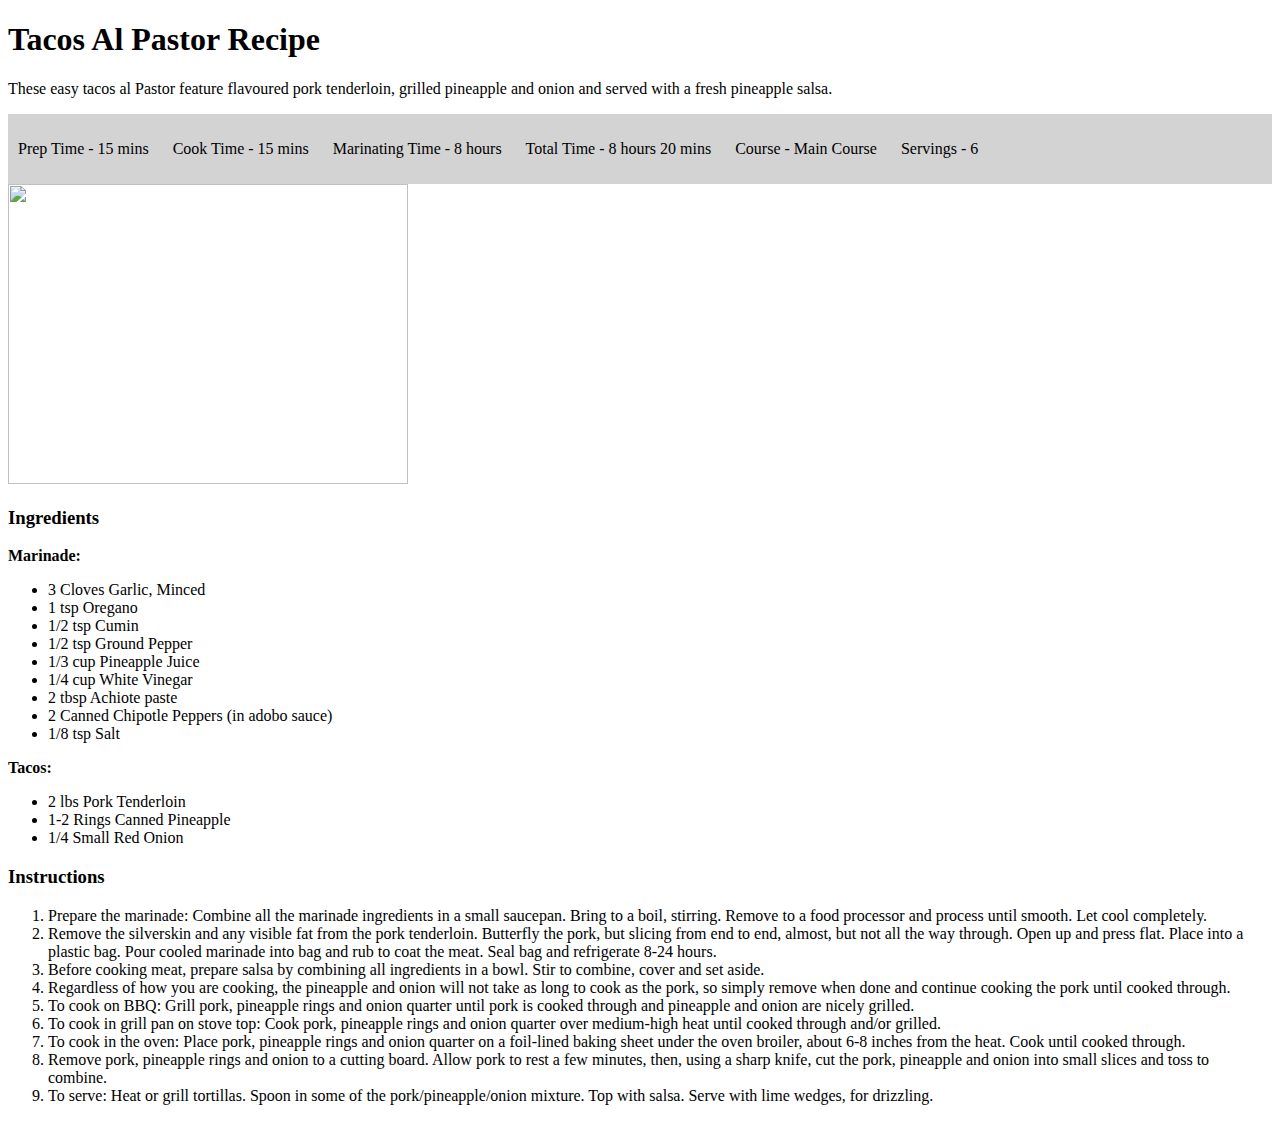
==== index.html @ 4d2c2fc3 "first commit" ====
<!DOCTYPE html>
<html lang="en">
<head>
    <meta charset="UTF-8">
    <meta http-equiv="X-UA-Compatible" content="IE=edge">
    <meta name="viewport" content="width=device-width, initial-scale=1.0">
    <meta name="description" content="This is a recipe page for a tacos al pastor recipe.">
    <meta name="keywords" content="recipe, taco, al pastor, food">
    <title>Document</title>
    <link rel="stylesheet" href="site.css">
</head>
<body>
    <h1>Tacos Al Pastor Recipe</h1>
    <p>These easy tacos al Pastor feature flavoured pork tenderloin, grilled pineapple and onion and served with a fresh pineapple salsa.</p>

    <ul id="recipe-meta">
        <li>Prep Time - 15 mins</li>
        <li>Cook Time - 15 mins</li>
        <li>Marinating Time - 8 hours</li>
        <li>Total Time - 8 hours 20 mins</li>
        <li>Course - Main Course</li>
        <li>Servings - 6</li>
    </ul>
    
    <!-- image below -->
    <img src="https://www.seasonsandsuppers.ca/wp-content/uploads/2018/08/tacos-al-pastor-4-3.jpg" height="300" width="400" />
    
    <!-- ingredients below -->
    <h3>Ingredients</h3>

    <p><b>Marinade:</b></p>
    <ul>
        <li>3 Cloves Garlic, Minced</li>
        <li>1 tsp Oregano</li>
        <li>1/2 tsp Cumin</li>
        <li>1/2 tsp Ground Pepper</li>
        <li>1/3 cup Pineapple Juice</li>
        <li>1/4 cup White Vinegar</li>
        <li>2 tbsp Achiote paste</li>
        <li>2 Canned Chipotle Peppers (in adobo sauce)</li>
        <li>1/8 tsp Salt</li>
    </ul>

    <p><b>Tacos:</b></p>
    <ul>
        <li>2 lbs Pork Tenderloin</li>
        <li>1-2 Rings Canned Pineapple</li>
        <li>1/4 Small Red Onion</li>
    </ul>

    <h3>Instructions</h3>
    <ol>
        <li>Prepare the marinade: Combine all the marinade ingredients in a small saucepan. Bring to a boil, stirring. Remove to a food processor and process until smooth. Let cool completely.</li>
        <li>Remove the silverskin and any visible fat from the pork tenderloin. Butterfly the pork, but slicing from end to end, almost, but not all the way through. Open up and press flat. Place into a plastic bag. Pour cooled marinade into bag and rub to coat the meat. Seal bag and refrigerate 8-24 hours.</li>
        <li>Before cooking meat, prepare salsa by combining all ingredients in a bowl. Stir to combine, cover and set aside.</li>
        <li>Regardless of how you are cooking, the pineapple and onion will not take as long to cook as the pork, so simply remove when done and continue cooking the pork until cooked through.</li>
        <li>To cook on BBQ: Grill pork, pineapple rings and onion quarter until pork is cooked through and pineapple and onion are nicely grilled.</li>
        <li>To cook in grill pan on stove top: Cook pork, pineapple rings and onion quarter over medium-high heat until cooked through and/or grilled.</li>
        <li>To cook in the oven: Place pork, pineapple rings and onion quarter on a foil-lined baking sheet under the oven broiler, about 6-8 inches from the heat. Cook until cooked through.</li>
        <li>Remove pork, pineapple rings and onion to a cutting board. Allow pork to rest a few minutes, then, using a sharp knife, cut the pork, pineapple and onion into small slices and toss to combine.</li>
        <li>To serve: Heat or grill tortillas. Spoon in some of the pork/pineapple/onion mixture. Top with salsa. Serve with lime wedges, for drizzling.</li>
    </ol>
</body>
</html>
---- site.css ----
/* least specific (basic 1.0 weight) */
/* ul {
    font-size: 1.5em;
} */

/* middle specific (add weight 10) */
.double-size {
    font-size: 2.0em;
    color: blue;
}

/* more specific than class and element (add weight 20) */
#toast {
    font-size: 3.0em;
}

/* special specificity  (multiplies by 50) */
.important-size {
    font-size: 1.0em !important;
}

/* ul li.double-size {
    font-size: 2.0em;
} */

/* 

element - element selector
. - Class selector (can have multiple classes, this will return multiple element, 1 to many)
# - Identifier (supposed to return a single element. should be unique)
!important - override the specificity rules
*/


/* real styles below */

ul#recipe-meta {
    list-style: none;
    padding: 0;
    margin: 0;
    background-color: lightgray;
}

ul#recipe-meta li {
    /* display: inline;  */
    display: inline-block;
    margin: 10px;
    line-height: 50px;
}
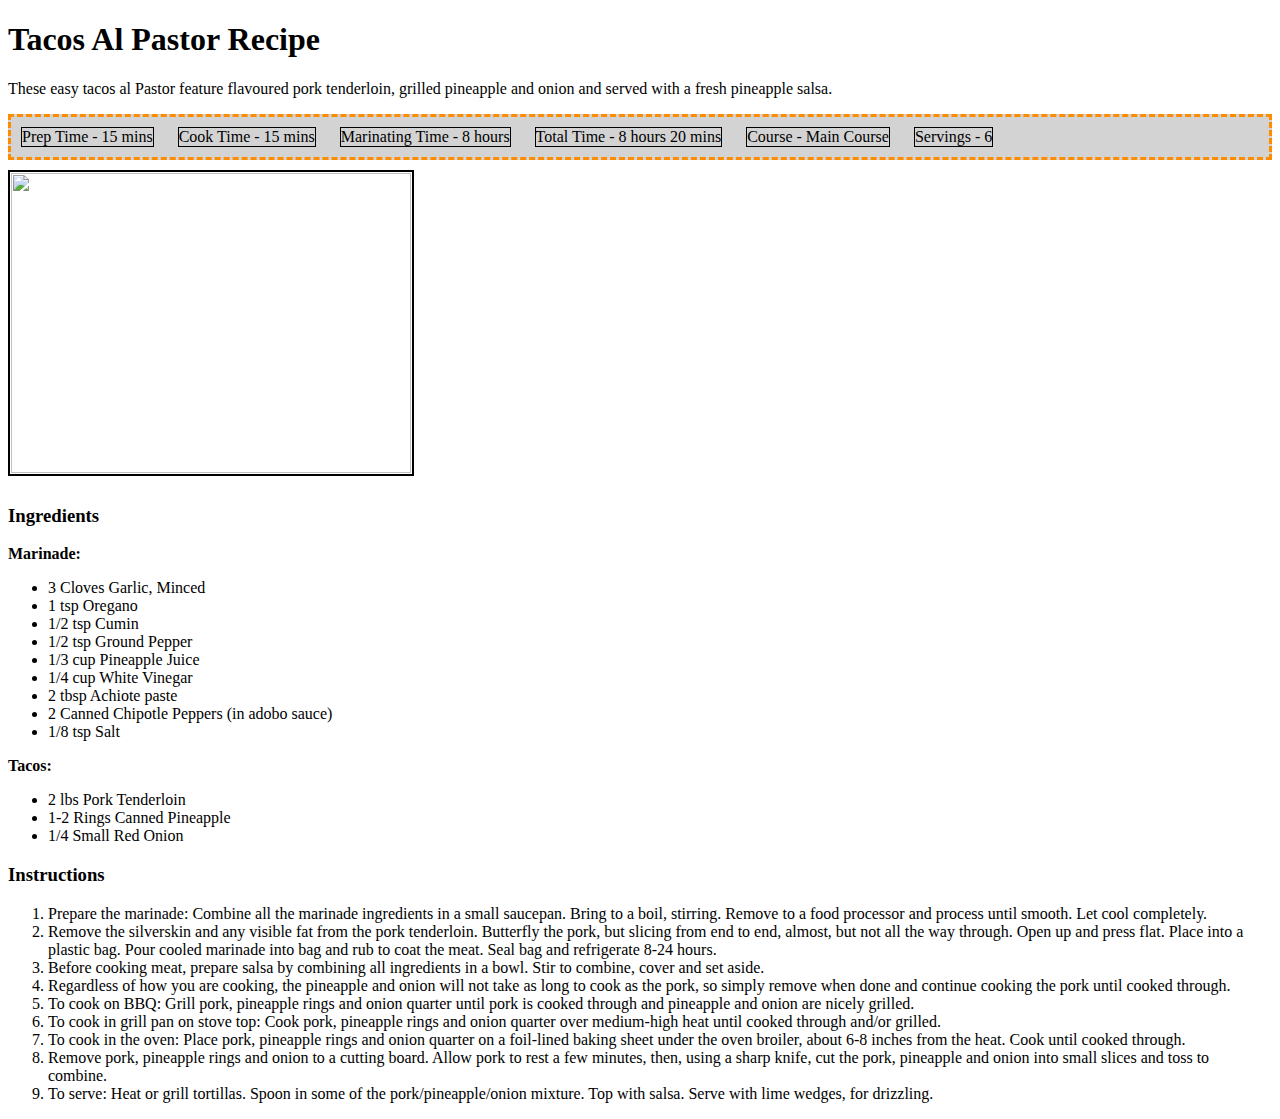
==== commit 7cc13dd7: "updates from monday" ====
--- a/index.html
+++ b/index.html
@@ -23,7 +23,7 @@
     </ul>
     
     <!-- image below -->
-    <img src="https://www.seasonsandsuppers.ca/wp-content/uploads/2018/08/tacos-al-pastor-4-3.jpg" height="300" width="400" />
+    <img src="https://www.seasonsandsuppers.ca/wp-content/uploads/2018/08/tacos-al-pastor-4-3.jpg" class="recipe-image-med recipe-image-border" />
     
     <!-- ingredients below -->
     <h3>Ingredients</h3>
--- a/site.css
+++ b/site.css
@@ -39,11 +39,36 @@
     padding: 0;
     margin: 0;
     background-color: lightgray;
+    border: 3px darkorange dashed;
 }
 
 ul#recipe-meta li {
-    /* display: inline;  */
     display: inline-block;
     margin: 10px;
-    line-height: 50px;
+    border: 1px black solid;
+}
+
+.recipe-image-med {
+    /* units of measurement
+    cm = centemeters
+    mm = millimeters
+    in = inches
+    px = pixels
+    pt = points (1pt = 1/72 of 1in)
+    % = percentage of width of the parent
+    em = relative to the font size of the element (2em means 2 times the current font)
+    vw = relative to 1% of the viewport width
+    vh = relative to 1% of the viewport height
+    vmin = relative to 1% of the viewport's smaller dimension
+    vmax = relative to 1% of the viewport's larger dimension
+    */
+    height: 300px;
+    width: 400px;
+}
+
+.recipe-image-border {
+    border: 2px black solid;
+    padding: 1px;
+    /* margin: top right bottom left */
+    margin: 10px 0px 10px 0px;
 }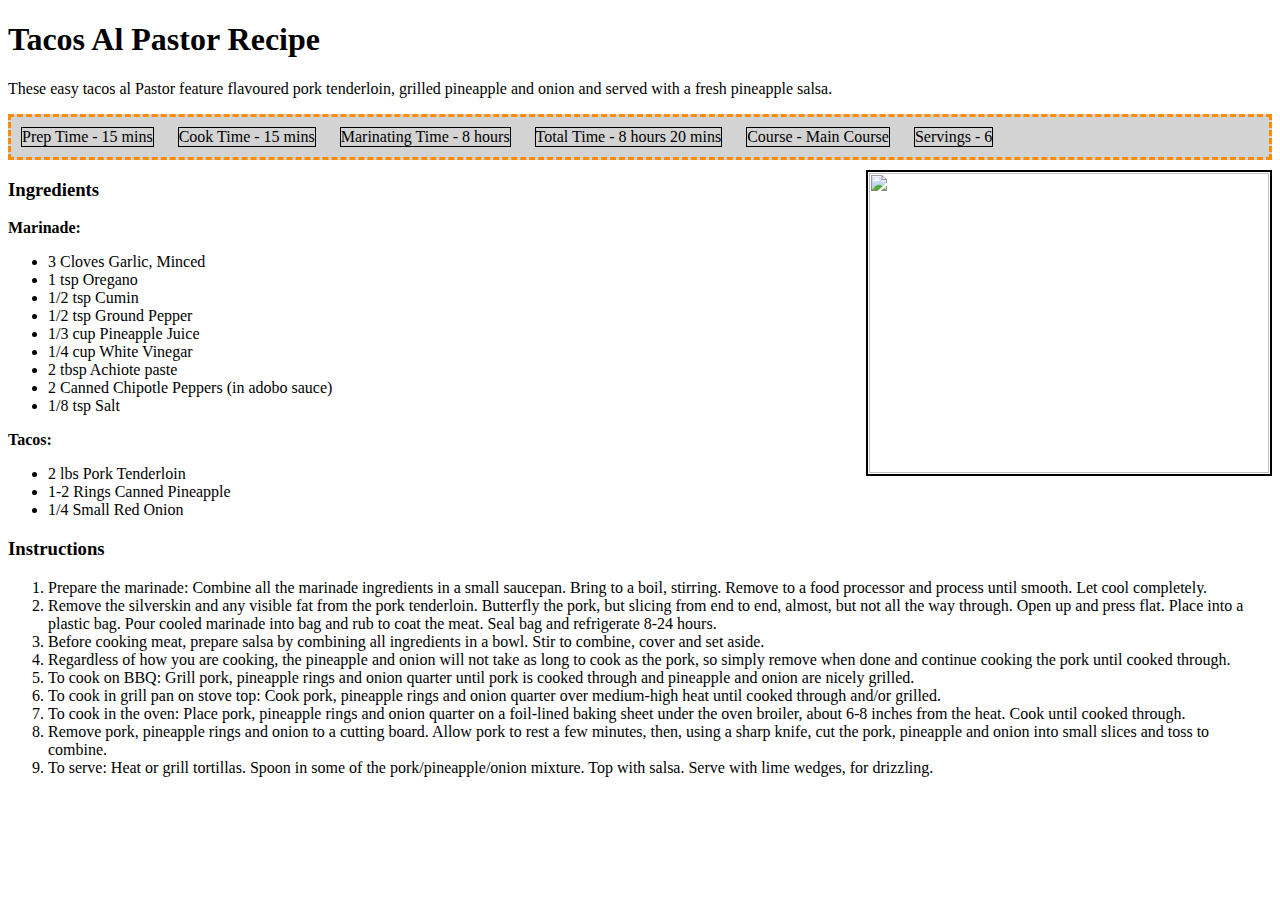
==== commit 9caf4dc1: "updates" ====
--- a/index.html
+++ b/index.html
@@ -23,30 +23,32 @@
     </ul>
     
     <!-- image below -->
-    <img src="https://www.seasonsandsuppers.ca/wp-content/uploads/2018/08/tacos-al-pastor-4-3.jpg" class="recipe-image-med recipe-image-border" />
+    <img src="https://www.seasonsandsuppers.ca/wp-content/uploads/2018/08/tacos-al-pastor-4-3.jpg" class="recipe-image-med recipe-image-border float-right" />
     
     <!-- ingredients below -->
-    <h3>Ingredients</h3>
+    <div class="ingredients-list">
+        <h3>Ingredients</h3>
 
-    <p><b>Marinade:</b></p>
-    <ul>
-        <li>3 Cloves Garlic, Minced</li>
-        <li>1 tsp Oregano</li>
-        <li>1/2 tsp Cumin</li>
-        <li>1/2 tsp Ground Pepper</li>
-        <li>1/3 cup Pineapple Juice</li>
-        <li>1/4 cup White Vinegar</li>
-        <li>2 tbsp Achiote paste</li>
-        <li>2 Canned Chipotle Peppers (in adobo sauce)</li>
-        <li>1/8 tsp Salt</li>
-    </ul>
-
-    <p><b>Tacos:</b></p>
-    <ul>
-        <li>2 lbs Pork Tenderloin</li>
-        <li>1-2 Rings Canned Pineapple</li>
-        <li>1/4 Small Red Onion</li>
-    </ul>
+        <p><b>Marinade:</b></p>
+        <ul>
+            <li>3 Cloves Garlic, Minced</li>
+            <li>1 tsp Oregano</li>
+            <li>1/2 tsp Cumin</li>
+            <li>1/2 tsp Ground Pepper</li>
+            <li>1/3 cup Pineapple Juice</li>
+            <li>1/4 cup White Vinegar</li>
+            <li>2 tbsp Achiote paste</li>
+            <li>2 Canned Chipotle Peppers (in adobo sauce)</li>
+            <li>1/8 tsp Salt</li>
+        </ul>
+    
+        <p><b>Tacos:</b></p>
+        <ul>
+            <li>2 lbs Pork Tenderloin</li>
+            <li>1-2 Rings Canned Pineapple</li>
+            <li>1/4 Small Red Onion</li>
+        </ul>
+    </div>
 
     <h3>Instructions</h3>
     <ol>
--- a/site.css
+++ b/site.css
@@ -71,4 +71,18 @@
     padding: 1px;
     /* margin: top right bottom left */
     margin: 10px 0px 10px 0px;
+}
+/* 
+.float-right {
+    float: left;
+    margin-right: 20px;
+} */
+
+.ingredients-list li {
+    
+}
+
+.float-right {
+    float: right;
+    /* margin-right: 0px; */
 }